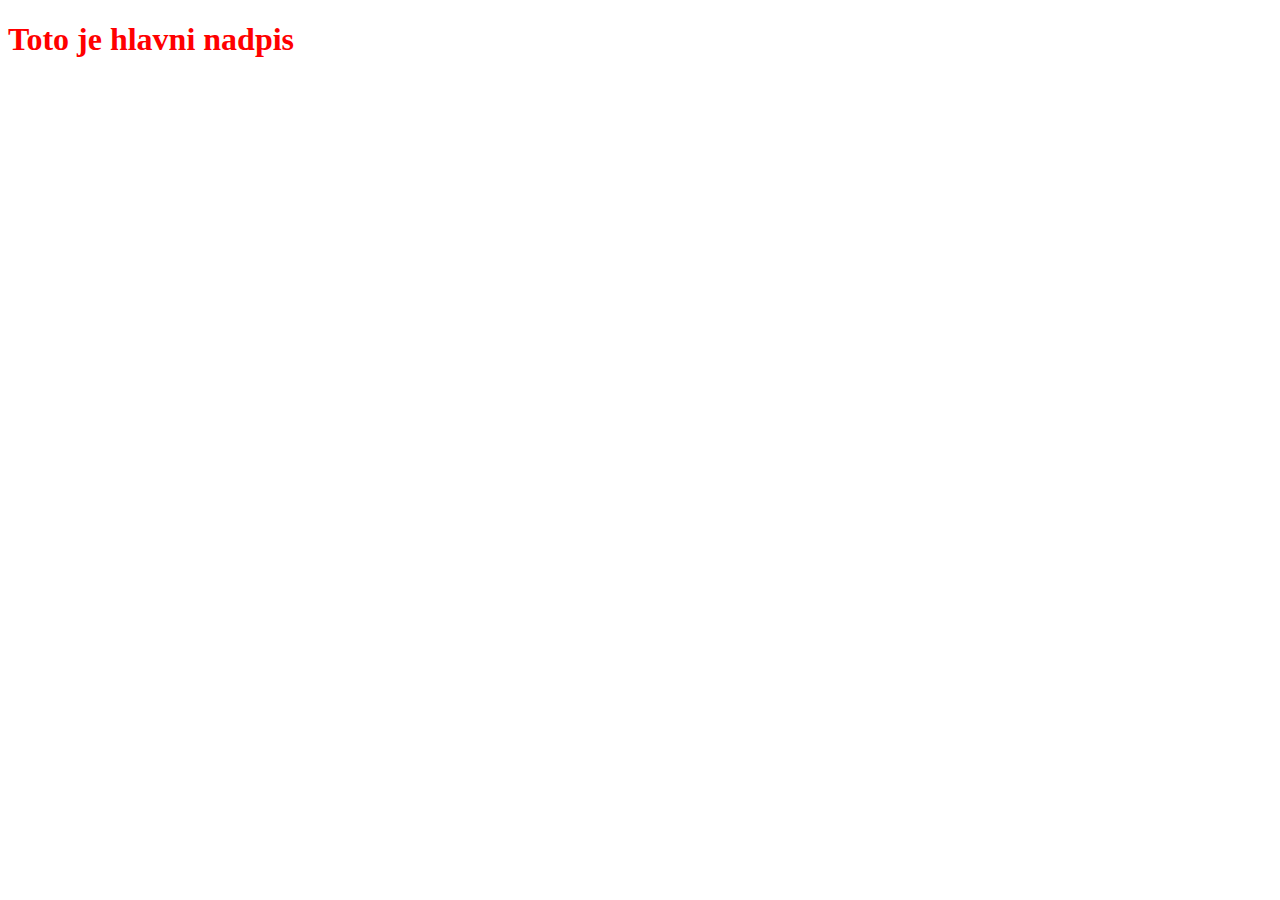
==== Lesson#1/index.html @ 20dd0b4d "Test 25Oct2022" ====
<!DOCTYPE html>
<html lang="en">
<head>
    <meta charset="UTF-8">
    <title>Title</title>
    <link   rel="stylesheet" href="style.css">
</head>
<body>
    <h1>Toto je hlavni nadpis</h1>
</body>

<!--JavaScript-->
<!--<script>-->
<!--    console.log("Jsem satan");-->
<!--</script>-->

<script src="script.js">


</html>
---- Lesson#1/style.css ----
h1 {
    color: red;
}
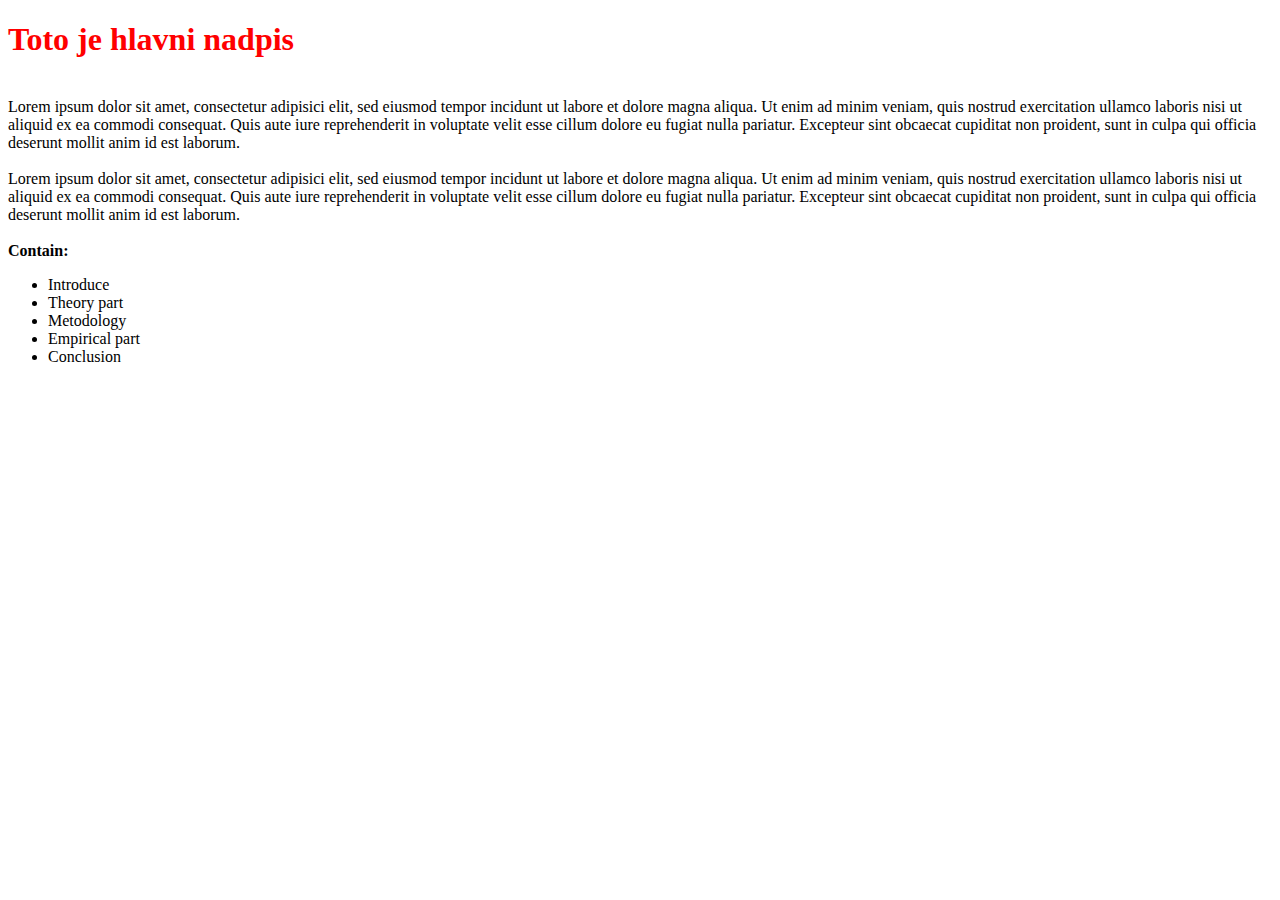
==== commit feaffaa8: "UpDate 20Nov" ====
--- a/Lesson#1/index.html
+++ b/Lesson#1/index.html
@@ -7,14 +7,33 @@
 </head>
 <body>
     <h1>Toto je hlavni nadpis</h1>
-</body>
+
+
+<!--<B>Zadání:</B></BR>-->
+<BR>Lorem ipsum dolor sit amet, consectetur adipisici elit, sed eiusmod tempor incidunt ut labore et dolore magna aliqua. Ut enim ad minim veniam, quis nostrud exercitation ullamco laboris nisi ut aliquid ex ea commodi consequat. Quis aute iure reprehenderit in voluptate velit esse cillum dolore eu fugiat nulla pariatur. Excepteur sint obcaecat cupiditat non proident, sunt in culpa qui officia deserunt mollit anim id est laborum.</BR>
+
+<BR>Lorem ipsum dolor sit amet, consectetur adipisici elit, sed eiusmod tempor incidunt ut labore et dolore magna aliqua. Ut enim ad minim veniam, quis nostrud exercitation ullamco laboris nisi ut aliquid ex ea commodi consequat. Quis aute iure reprehenderit in voluptate velit esse cillum dolore eu fugiat nulla pariatur. Excepteur sint obcaecat cupiditat non proident, sunt in culpa qui officia deserunt mollit anim id est laborum.</BR>
+
+</BR>
+<B>Contain:</B>
+<UL>
+<LI>Introduce</LI>
+<LI>Theory part</LI>
+<LI>Metodology</LI>
+<LI>Empirical part</LI>
+<LI>Conclusion</LI>
+</UL>
+
 
 <!--JavaScript-->
 <!--<script>-->
 <!--    console.log("Jsem satan");-->
 <!--</script>-->
 
-<script src="script.js">
+<!--<script src="script.js"></script>-->
+<script src="Break&Continue.js"></script>
 
 
-</html>+<!--</html>-->
+
+</body>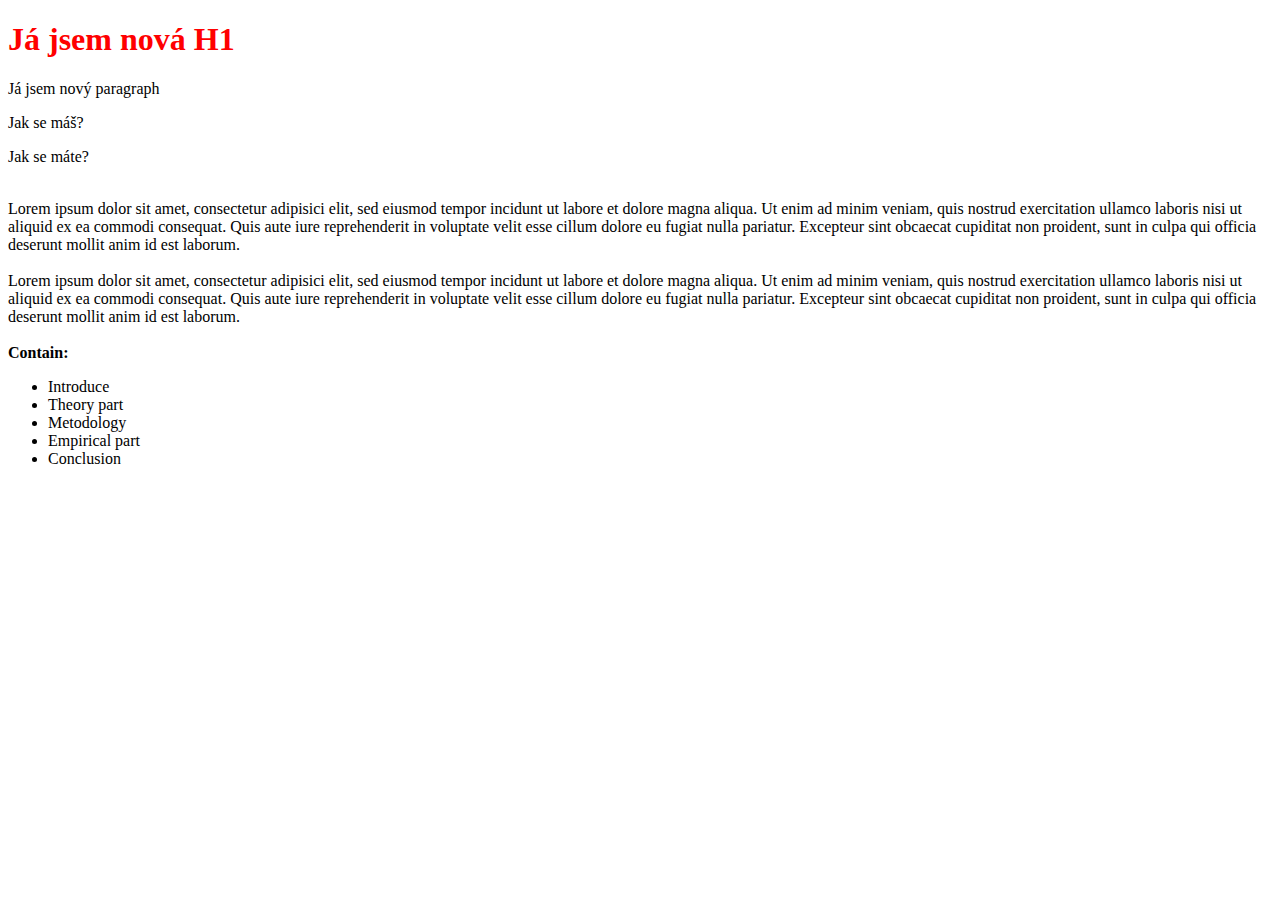
==== commit 2e7180eb: "UpDate 22Nov" ====
--- a/Lesson#1/index.html
+++ b/Lesson#1/index.html
@@ -2,11 +2,17 @@
 <html lang="en">
 <head>
     <meta charset="UTF-8">
-    <title>Title</title>
+    <title>Nazev stránky</title>
     <link   rel="stylesheet" href="style.css">
 </head>
 <body>
-    <h1>Toto je hlavni nadpis</h1>
+<!--    <h1>Toto je hlavni nadpis</h1>-->
+    <h1 class="headingA">Toto je hlavni nadpis</h1>
+
+
+    <p>Jak se máte? </p>
+    <p id="paragraphA">Jak se máš? </p>
+    <p class="paragraphA">Jak se máte? </p>
 
 
 <!--<B>Zadání:</B></BR>-->
@@ -31,7 +37,7 @@
 <!--</script>-->
 
 <!--<script src="script.js"></script>-->
-<script src="Break&Continue.js"></script>
+<script src="QuerySelector.js"></script>
 
 
 <!--</html>-->
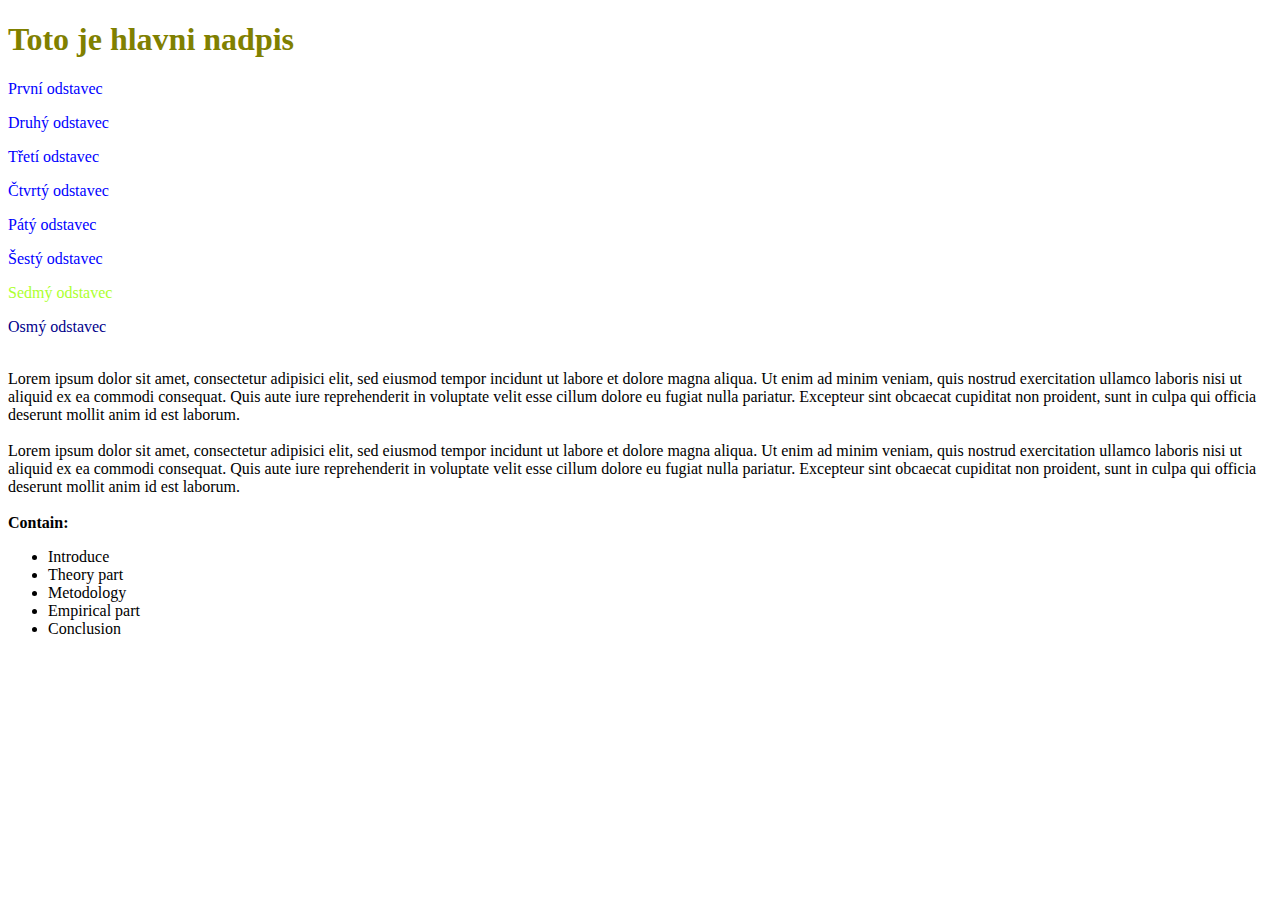
==== commit 3608df5d: "UpDate 25Nov" ====
--- a/Lesson#1/index.html
+++ b/Lesson#1/index.html
@@ -3,16 +3,28 @@
 <head>
     <meta charset="UTF-8">
     <title>Nazev stránky</title>
+    <meta name="viewport" content="width=device-width, initial-scale=1.0">
     <link   rel="stylesheet" href="style.css">
 </head>
 <body>
-<!--    <h1>Toto je hlavni nadpis</h1>-->
-    <h1 class="headingA">Toto je hlavni nadpis</h1>
+    <h1>Toto je hlavni nadpis</h1>
+<!--    <h1 class="headingA">Toto je hlavni nadpis</h1>-->
 
+<!--    QuerySelectorAll-->
+    <p>První odstavec</p>
+    <p>Druhý odstavec</p>
+    <p>Třetí odstavec</p>
+    <p>Čtvrtý odstavec</p>
+    <p>Pátý odstavec</p>
+    <p>Šestý odstavec</p>
 
-    <p>Jak se máte? </p>
-    <p id="paragraphA">Jak se máš? </p>
-    <p class="paragraphA">Jak se máte? </p>
+    <p id="Sedma">Sedmý odstavec</p>
+    <p id="Osma">Osmý odstavec</p>
+
+<!-- QuerySelector.js-->
+<!--    <p>Jak se máte? </p>-->
+<!--    <p id="paragraphA">Jak se máš? </p>-->
+<!--    <p class="paragraphA">Jak se máte? </p>-->
 
 
 <!--<B>Zadání:</B></BR>-->
@@ -30,6 +42,7 @@
 <LI>Conclusion</LI>
 </UL>
 
+</body>
 
 <!--JavaScript-->
 <!--<script>-->
@@ -37,9 +50,7 @@
 <!--</script>-->
 
 <!--<script src="script.js"></script>-->
-<script src="QuerySelector.js"></script>
+<script src="ZmenaCSS.js"></script>
 
+</html>
 
-<!--</html>-->
-
-</body>--- a/Lesson#1/style.css
+++ b/Lesson#1/style.css
@@ -1,3 +1,15 @@
 h1 {
     color: red;
+}
+
+p {
+    color: blue;
+}
+
+#Sedma {
+    color: greenyellow;
+}
+
+#Osma {
+    color: darkblue;
 }